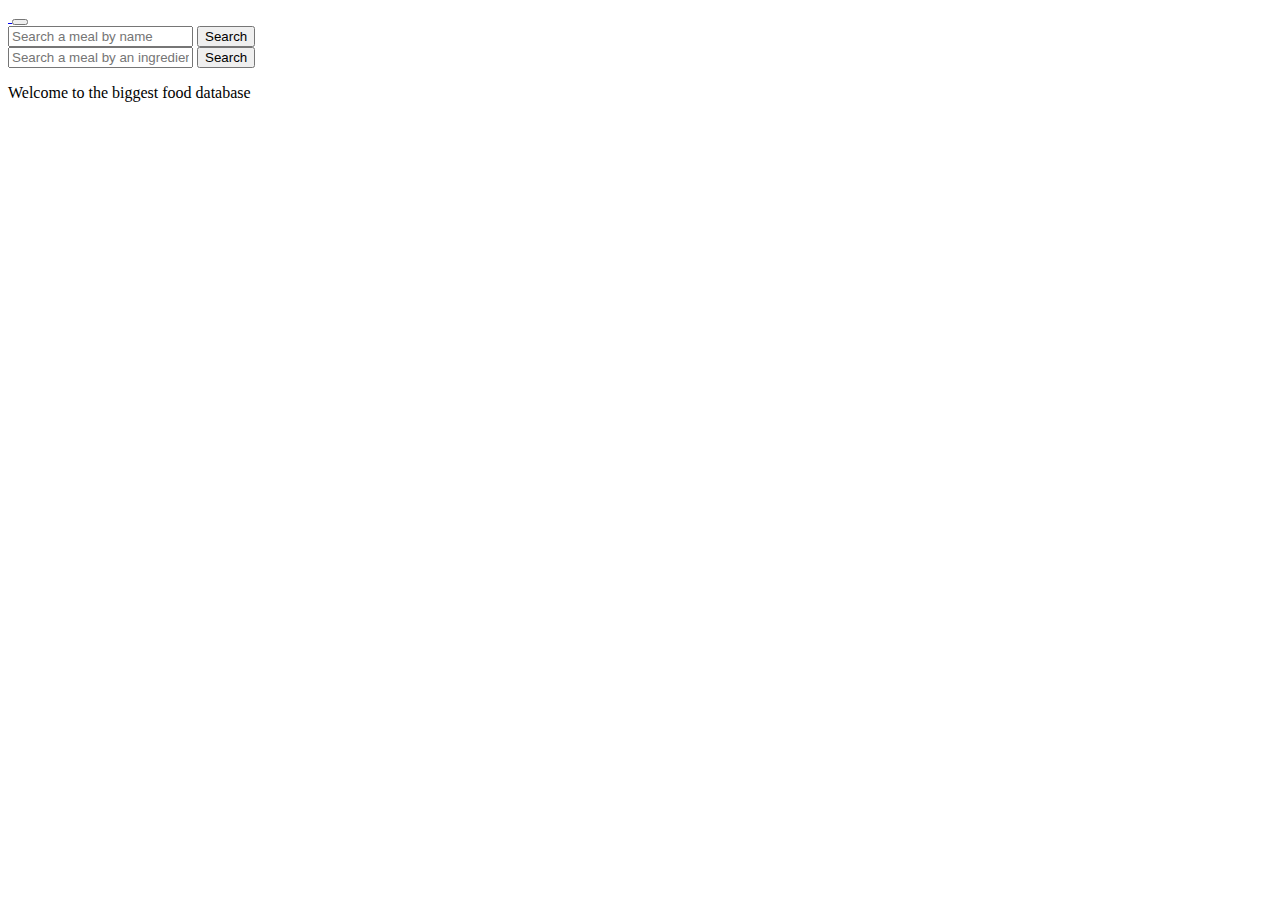
==== index.html @ 84c04976 "NoErrorAtTheMoment" ====
<!DOCTYPE html>
<html lang="en">
  <head>
    <title>Title</title>
    <!-- Required meta tags -->
    <meta charset="utf-8" />
    <meta name="viewport" content="width=device-width, initial-scale=1, shrink-to-fit=no" />

    <!-- Bootstrap CSS v5.2.1 -->
    <link
      href="https://cdn.jsdelivr.net/npm/bootstrap@5.3.2/dist/css/bootstrap.min.css"
      rel="stylesheet"
      integrity="sha384-T3c6CoIi6uLrA9TneNEoa7RxnatzjcDSCmG1MXxSR1GAsXEV/Dwwykc2MPK8M2HN"
      crossorigin="anonymous" />
    <link rel="stylesheet" href="style.css" />
  </head>

  <body>
    <header>
      <nav class="navbar navbar-expand-sm navbar-light bg-dark">
        <div class="container-lg">
          <a class="navbar-brand" href="index.html">
            <img src="https://www.themealdb.com/images/logo-small.png" alt="" height="30" />
          </a>
          <button
            class="navbar-toggler d-lg-none text-light bg-light"
            type="button"
            data-bs-toggle="collapse"
            data-bs-target="#collapsibleNavId"
            aria-controls="collapsibleNavId"
            aria-expanded="false"
            aria-label="Toggle navigation">
            <span class="navbar-toggler-icon text-dark"></span>
          </button>
          <div class="collapse navbar-collapse justify-content-evenly" id="collapsibleNavId">
            <form class="d-flex my-2 my-lg-0 w-40" id="searchByName">
              <input class="form-control text-center" type="text" placeholder="Search a meal by name" id="mealName" />
              <button class="btn btn-outline-light my-2 my-sm-0 mr-10 mx-2" type="submit">Search</button>
            </form>
            <form action="#" class="d-flex my-lg-0 w-40" id="searchByIngredient">
              <input
                class="form-control text-center"
                type="text"
                list="datalistOptions"
                placeholder="Search a meal by an ingredient"
                id="nombreIngrediente" />
              <datalist id="datalistOptions"></datalist>
              <button class="btn btn-outline-light my-2 my-sm-0 mr-10 mx-2" type="submit">Search</button>
            </form>
          </div>
        </div>
      </nav>
    </header>

    <main>
      <div class="container">
        <div class="alert alert-light my-5 text-center" role="alert" id="webMessage">
          <p class="text-center fs-1 text-dark">Welcome to the biggest food database</p>
          <img src="https://www.themealdb.com/images/logo-small.png" alt="" style="width: 150px" />
        </div>

        <div class="alert alert-info my-5 text-center" role="alert" id="filtros">
          <p class="text-center fs-1">Filters</p>
          <div class="row">
            <div class="col-4">
              <span>Country</span>
              <select name="select" class="text-center" id="pais">
                <option>--</option>
              </select>
            </div>
            <div class="col-4">
              <span>Meal category</span>
              <select name="select" class="text-center" id="categoria">
                <option>--</option>
              </select>
            </div>
            <div class="col-4">
              <span>Tags</span>
              <select name="select" class="text-center" id="etiqueta">
                <option>--</option>
              </select>
            </div>
          </div>
          <button class="btn btn-success mt-4" id="applyFilters">Apply Filters</button>
          <button class="btn btn-danger mt-4" id="resetFilters">Reset Filters</button>
        </div>

        <div id="results" class="row flex-wrap justify-content-around"></div>

        <!--div para los resultados-->

        <template id="meal">
          <div class="col-12 col-sm-6 col-lg-4 col-xl-3 my-4">
            <div class="card h-100">
              <img class="card-img-top bb position-relative" src="" alt="Title" id="mealImage" />
              <div class="card-body">
                <div class="d-flex justify-content-between shadow p-3 rounded-5">
                  <div class="bg-warning w-50 d-flex justify-content-center rounded-4 align-items-center">
                    <strong id="type" class="align-items-center"></strong>
                  </div>
                  <div class="w-50 d-flex justify-content-center align-items-center">
                    <div class="w-50 d-flex justify-content-center align-items-center d-none d-md-flex">
                      <strong id="country" class="fs-6"></strong>
                    </div>
                    <img src="" alt="" class="ml-2 mr-2 d-sm-flex" id="countryFlag" />
                  </div>
                </div>
                <p class="text-center mt-2 fs-3 fst-italic fw-bold" id="mealName"></p>
                <hr />

                <div class="row flex-wrap justify-content-center align-content-stretch shadow rounded-3 m-2" id="divIngredients">
                  <h4 class="card-title mb-4 bg-info-subtle rounded-2 p-2 text-center">Main ingredients</h4>
                  <div class="ingredient col-3 col-sm-6 col-lg-3 col-xl-6 my-2 text-center">
                    <div class="bg-cardbody rounded-4">
                      <img src="" alt="" class="card-img-top" id="ingredient1image" />
                    </div>
                    <p id="ingredient1"></p>
                  </div>
                  <div class="col-3 col-sm-6 col-lg-3 col-xl-6 my-2 text-center ingredient">
                    <div class="bg-cardbody rounded-4">
                      <img src="" alt="" class="card-img-top" id="ingredient2image" />
                    </div>
                    <p id="ingredient2"></p>
                  </div>
                  <div class="col-3 col-sm-6 col-lg-3 col-xl-6 my-2 text-center ingredient">
                    <div class="bg-cardbody rounded-4">
                      <img src="" alt="" class="card-img-top" id="ingredient3image" />
                    </div>
                    <p id="ingredient3"></p>
                  </div>
                  <div class="col-3 col-sm-6 col-lg-3 col-xl-6 my-2 text-center ingredient">
                    <div class="bg-cardbody rounded-4">
                      <img src="" alt="" class="card-img-top" id="ingredient4image" />
                    </div>
                    <p id="ingredient4"></p>
                  </div>
                </div>
                <div class="row flex-wrap justify-content-center align-content-stretch shadow rounded-3 m-2">
                  <h5 class="mb-4 bg-info-subtle rounded-2 p-2 text-center">Tags</h5>
                  <div class="tags d-flex flex-wrap justify-content-center align-items-center text-center rounded-3"></div>
                </div>
              </div>
            </div>
          </div>
        </template>
      </div>
    </main>
    <footer>
      <!-- place footer here -->
    </footer>
    <script src="searchByName.js"></script>
    <script src="searchByIngredient.js"></script>
    <!-- Bootstrap JavaScript Libraries -->
    <script
      src="https://cdn.jsdelivr.net/npm/@popperjs/core@2.11.8/dist/umd/popper.min.js"
      integrity="sha384-I7E8VVD/ismYTF4hNIPjVp/Zjvgyol6VFvRkX/vR+Vc4jQkC+hVqc2pM8ODewa9r"
      crossorigin="anonymous"></script>

    <script
      src="https://cdn.jsdelivr.net/npm/bootstrap@5.3.2/dist/js/bootstrap.min.js"
      integrity="sha384-BBtl+eGJRgqQAUMxJ7pMwbEyER4l1g+O15P+16Ep7Q9Q+zqX6gSbd85u4mG4QzX+"
      crossorigin="anonymous"></script>
  </body>
</html>
---- style.css ----
* {
    box-sizing: border-box;
}


.mr-2 {
    margin-right: 2%;
}



.mr-10 {
    margin-right: 10%;
}

.ml-2 {
    margin-left: 4%;
}

.bg-cardbody {
    background-color: #efe2c4;
}

body {
    background-image: url("https://cdn.discordapp.com/attachments/1185126704809775146/1185129780287393832/4352003.jpg?ex=658e7d1e&is=657c081e&hm=b2418300362488200afac3ceebe696fcc2eb48d5b785959eaafb95c8805336c9&");
    background-repeat: repeat-y;
    background-size: auto;
}


.bb {
    border-bottom-right-radius: 20px;
    border-bottom-left-radius: 20px;
}

hr {
    border: 2px solid rgb(0, 0, 0);
    opacity: 100%;
}

.w-30 {
    width: 30%;
}

.w-40 {
    width: 40%;
}

.ingredient img:hover {
    cursor: pointer;
}

.tags p {
    font-size: small;
}

.ingredient img:hover {
    cursor: pointer;
}
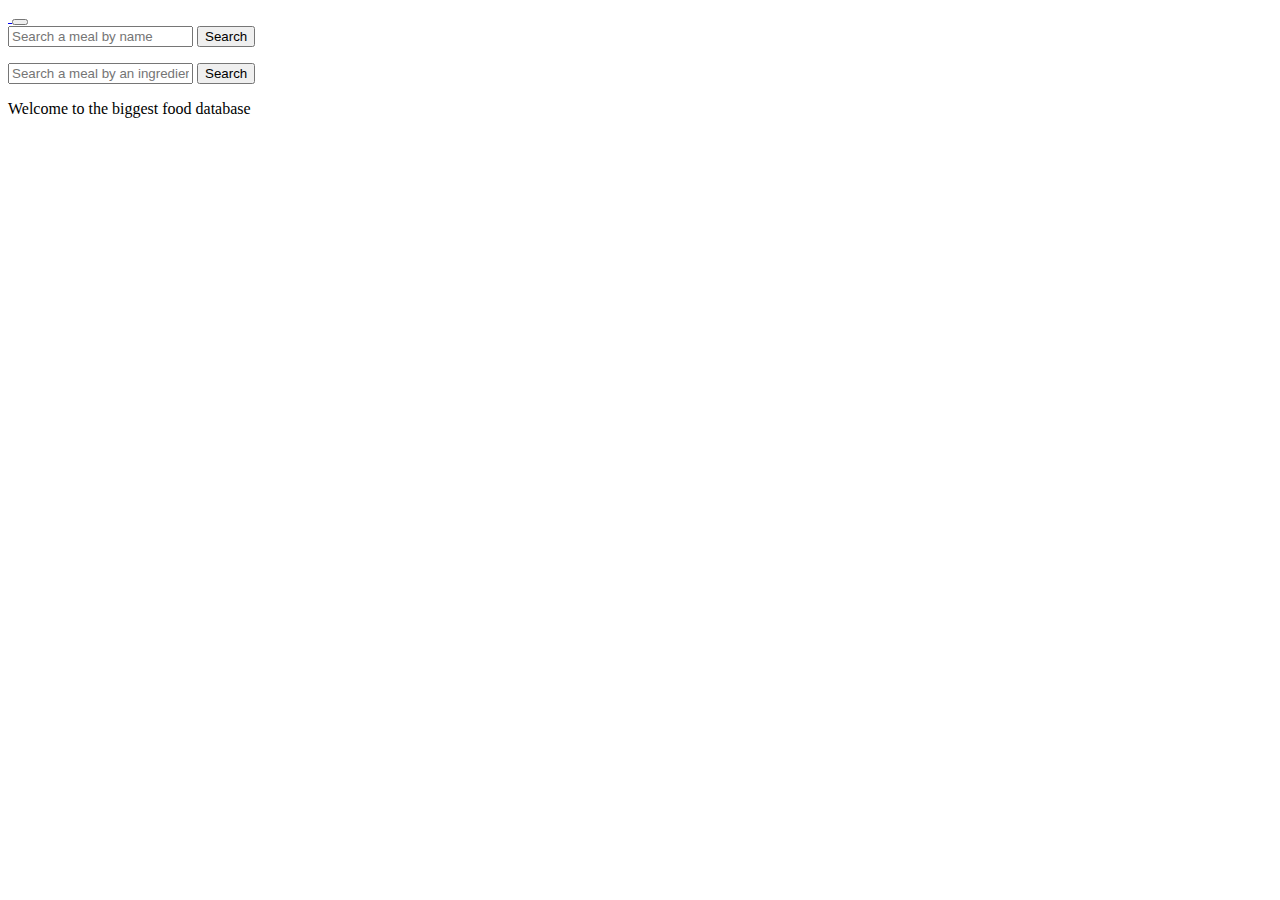
==== commit ec2cb077: "ValidateNameAndIngredient" ====
--- a/index.html
+++ b/index.html
@@ -32,21 +32,28 @@
             aria-label="Toggle navigation">
             <span class="navbar-toggler-icon text-dark"></span>
           </button>
-          <div class="collapse navbar-collapse justify-content-evenly" id="collapsibleNavId">
-            <form class="d-flex my-2 my-lg-0 w-40" id="searchByName">
-              <input class="form-control text-center" type="text" placeholder="Search a meal by name" id="mealName" />
-              <button class="btn btn-outline-light my-2 my-sm-0 mr-10 mx-2" type="submit">Search</button>
-            </form>
-            <form action="#" class="d-flex my-lg-0 w-40" id="searchByIngredient">
-              <input
-                class="form-control text-center"
-                type="text"
-                list="datalistOptions"
-                placeholder="Search a meal by an ingredient"
-                id="nombreIngrediente" />
-              <datalist id="datalistOptions"></datalist>
-              <button class="btn btn-outline-light my-2 my-sm-0 mr-10 mx-2" type="submit">Search</button>
-            </form>
+          <div class="collapse navbar-collapse justify-content-evenly align-items-stretch" id="collapsibleNavId">
+            <div class="flex-column w-40 py-2">
+              <form class="d-flex my-2 my-lg-0" id="searchByName">
+                <input class="form-control text-center" type="text" placeholder="Search a meal by name" id="mealName" />
+                <button class="btn btn-outline-light my-2 my-sm-0 mr-10 mx-2" type="submit">Search</button>
+              </form>
+              <p class="error-feedback text-danger p-0 mb-0"></p>
+            </div>
+
+            <div class="flex-column w-40 py-2">
+              <form action="#" class="d-flex my-lg-0" id="searchByIngredient">
+                <input
+                  class="form-control text-center"
+                  type="text"
+                  list="datalistOptions"
+                  placeholder="Search a meal by an ingredient"
+                  id="nombreIngrediente" />
+                <datalist id="datalistOptions"></datalist>
+                <button class="btn btn-outline-light my-2 my-sm-0 mr-10 mx-2" type="submit">Search</button>
+              </form>
+              <p class="error-feedback text-danger p-0 mb-0"></p>
+            </div>
           </div>
         </div>
       </nav>
--- a/style.css
+++ b/style.css
@@ -1,59 +1,61 @@
-* {
-    box-sizing: border-box;
-}
-
-
-.mr-2 {
-    margin-right: 2%;
-}
-
-
-
-.mr-10 {
-    margin-right: 10%;
-}
-
-.ml-2 {
-    margin-left: 4%;
-}
-
-.bg-cardbody {
-    background-color: #efe2c4;
-}
-
-body {
-    background-image: url("https://cdn.discordapp.com/attachments/1185126704809775146/1185129780287393832/4352003.jpg?ex=658e7d1e&is=657c081e&hm=b2418300362488200afac3ceebe696fcc2eb48d5b785959eaafb95c8805336c9&");
-    background-repeat: repeat-y;
-    background-size: auto;
-}
-
-
-.bb {
-    border-bottom-right-radius: 20px;
-    border-bottom-left-radius: 20px;
-}
-
-hr {
-    border: 2px solid rgb(0, 0, 0);
-    opacity: 100%;
-}
-
-.w-30 {
-    width: 30%;
-}
-
-.w-40 {
-    width: 40%;
-}
-
-.ingredient img:hover {
-    cursor: pointer;
-}
-
-.tags p {
-    font-size: small;
-}
-
-.ingredient img:hover {
-    cursor: pointer;
+* {
+    box-sizing: border-box;
+}
+
+
+.mr-2 {
+    margin-right: 2%;
+}
+
+
+
+.mr-10 {
+    margin-right: 10%;
+}
+
+.ml-2 {
+    margin-left: 4%;
+}
+
+.bg-cardbody {
+    background-color: #efe2c4;
+}
+
+body{
+    background-image: url("https://cdn.discordapp.com/attachments/1185126704809775146/1185129780287393832/4352003.jpg?ex=658e7d1e&is=657c081e&hm=b2418300362488200afac3ceebe696fcc2eb48d5b785959eaafb95c8805336c9&");
+    background-repeat:repeat-y;
+    background-size: auto;
+}
+
+
+.bb {
+    border-bottom-right-radius: 20px;
+    border-bottom-left-radius: 20px;
+}
+
+hr {
+    border: 2px solid rgb(0, 0, 0);
+    opacity: 100%;
+}
+
+.w-30 {
+    width: 30%;
+}
+.w-40 {
+    width: 40%;
+}
+
+.ingredient img:hover{
+    cursor:pointer;
+}
+.tags p{
+    font-size: small;
+}
+
+.ingredient img:hover{
+    cursor: pointer;
+}
+
+.error>input {
+    border-color: red;
 }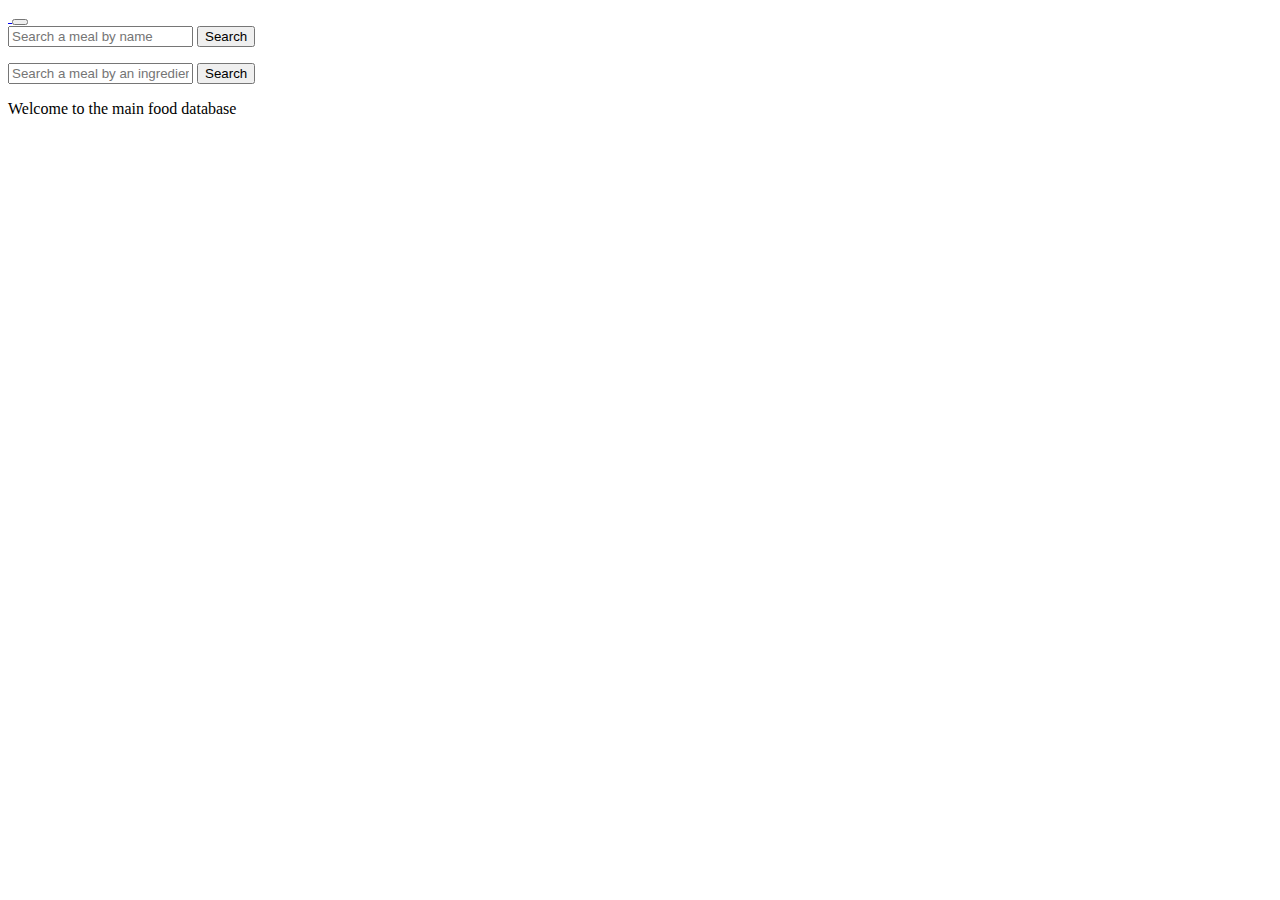
==== commit 66ce60b1: "Version 1.0 of the project" ====
--- a/index.html
+++ b/index.html
@@ -1,11 +1,11 @@
 <!DOCTYPE html>
 <html lang="en">
   <head>
-    <title>Title</title>
+    <title>The Meal DataBase</title>
     <!-- Required meta tags -->
     <meta charset="utf-8" />
     <meta name="viewport" content="width=device-width, initial-scale=1, shrink-to-fit=no" />
-
+    <link rel="shortcut icon" href="favicon.png" type="image/x-icon" />
     <!-- Bootstrap CSS v5.2.1 -->
     <link
       href="https://cdn.jsdelivr.net/npm/bootstrap@5.3.2/dist/css/bootstrap.min.css"
@@ -20,7 +20,7 @@
       <nav class="navbar navbar-expand-sm navbar-light bg-dark">
         <div class="container-lg">
           <a class="navbar-brand" href="index.html">
-            <img src="https://www.themealdb.com/images/logo-small.png" alt="" height="30" />
+            <img src="https://www.themealdb.com/images/logo.png" alt="" height="30" />
           </a>
           <button
             class="navbar-toggler d-lg-none text-light bg-light"
@@ -62,7 +62,7 @@
     <main>
       <div class="container">
         <div class="alert alert-light my-5 text-center" role="alert" id="webMessage">
-          <p class="text-center fs-1 text-dark">Welcome to the biggest food database</p>
+          <p class="text-center fs-1 text-dark">Welcome to the main food database</p>
           <img src="https://www.themealdb.com/images/logo-small.png" alt="" style="width: 150px" />
         </div>
 
@@ -95,66 +95,64 @@
         <div id="results" class="row flex-wrap justify-content-around"></div>
 
         <!--div para los resultados-->
+      </div>
+    </main>
 
-        <template id="meal">
-          <div class="col-12 col-sm-6 col-lg-4 col-xl-3 my-4">
-            <div class="card h-100">
-              <img class="card-img-top bb position-relative" src="" alt="Title" id="mealImage" />
-              <div class="card-body">
-                <div class="d-flex justify-content-between shadow p-3 rounded-5">
-                  <div class="bg-warning w-50 d-flex justify-content-center rounded-4 align-items-center">
-                    <strong id="type" class="align-items-center"></strong>
-                  </div>
-                  <div class="w-50 d-flex justify-content-center align-items-center">
-                    <div class="w-50 d-flex justify-content-center align-items-center d-none d-md-flex">
-                      <strong id="country" class="fs-6"></strong>
-                    </div>
-                    <img src="" alt="" class="ml-2 mr-2 d-sm-flex" id="countryFlag" />
-                  </div>
+    <template id="meal">
+      <div class="col-12 col-sm-6 col-lg-4 col-xl-3 my-4">
+        <div class="card h-100">
+          <img class="card-img-top bb position-relative mealImage" src="" alt="Title" />
+          <div class="card-body">
+            <div class="d-flex justify-content-between shadow p-3 rounded-5">
+              <div class="bg-warning w-50 d-flex justify-content-center rounded-4 align-items-center">
+                <strong class="align-items-center type"></strong>
+              </div>
+              <div class="w-50 d-flex justify-content-center align-items-center">
+                <div class="w-50 d-flex justify-content-center align-items-center d-none d-md-flex">
+                  <strong class="fs-6 country"></strong>
                 </div>
-                <p class="text-center mt-2 fs-3 fst-italic fw-bold" id="mealName"></p>
-                <hr />
-
-                <div class="row flex-wrap justify-content-center align-content-stretch shadow rounded-3 m-2" id="divIngredients">
-                  <h4 class="card-title mb-4 bg-info-subtle rounded-2 p-2 text-center">Main ingredients</h4>
-                  <div class="ingredient col-3 col-sm-6 col-lg-3 col-xl-6 my-2 text-center">
-                    <div class="bg-cardbody rounded-4">
-                      <img src="" alt="" class="card-img-top" id="ingredient1image" />
-                    </div>
-                    <p id="ingredient1"></p>
-                  </div>
-                  <div class="col-3 col-sm-6 col-lg-3 col-xl-6 my-2 text-center ingredient">
-                    <div class="bg-cardbody rounded-4">
-                      <img src="" alt="" class="card-img-top" id="ingredient2image" />
-                    </div>
-                    <p id="ingredient2"></p>
-                  </div>
-                  <div class="col-3 col-sm-6 col-lg-3 col-xl-6 my-2 text-center ingredient">
-                    <div class="bg-cardbody rounded-4">
-                      <img src="" alt="" class="card-img-top" id="ingredient3image" />
-                    </div>
-                    <p id="ingredient3"></p>
-                  </div>
-                  <div class="col-3 col-sm-6 col-lg-3 col-xl-6 my-2 text-center ingredient">
-                    <div class="bg-cardbody rounded-4">
-                      <img src="" alt="" class="card-img-top" id="ingredient4image" />
-                    </div>
-                    <p id="ingredient4"></p>
-                  </div>
-                </div>
-                <div class="row flex-wrap justify-content-center align-content-stretch shadow rounded-3 m-2">
-                  <h5 class="mb-4 bg-info-subtle rounded-2 p-2 text-center">Tags</h5>
-                  <div class="tags d-flex flex-wrap justify-content-center align-items-center text-center rounded-3"></div>
-                </div>
+                <img src="" alt="" class="ml-2 mr-2 d-sm-flex countryFlag" />
               </div>
             </div>
+            <p class="text-center mt-2 fs-3 fst-italic fw-bold mealName"></p>
+            <hr />
+
+            <div class="row flex-wrap justify-content-center align-content-stretch shadow rounded-3 m-2" id="divIngredients">
+              <h4 class="card-title mb-4 bg-info-subtle rounded-2 p-2 text-center">Main ingredients</h4>
+              <div class="ingredient col-3 col-sm-6 col-lg-3 col-xl-6 my-2 text-center">
+                <div class="bg-cardbody rounded-4">
+                  <img src="" alt="" class="card-img-top ingredient1image" />
+                </div>
+                <p class="ingredient1"></p>
+              </div>
+              <div class="col-3 col-sm-6 col-lg-3 col-xl-6 my-2 text-center ingredient">
+                <div class="bg-cardbody rounded-4">
+                  <img src="" alt="" class="card-img-top ingredient2image" />
+                </div>
+                <p class="ingredient2"></p>
+              </div>
+              <div class="col-3 col-sm-6 col-lg-3 col-xl-6 my-2 text-center ingredient">
+                <div class="bg-cardbody rounded-4">
+                  <img src="" alt="" class="card-img-top ingredient3image" />
+                </div>
+                <p class="ingredient3"></p>
+              </div>
+              <div class="col-3 col-sm-6 col-lg-3 col-xl-6 my-2 text-center ingredient">
+                <div class="bg-cardbody rounded-4">
+                  <img src="" alt="" class="card-img-top ingredient4image" />
+                </div>
+                <p class="ingredient4"></p>
+              </div>
+            </div>
+            <div class="row flex-wrap justify-content-center align-content-stretch shadow rounded-3 m-2">
+              <h5 class="mb-4 bg-info-subtle rounded-2 p-2 text-center">Tags</h5>
+              <div class="tags d-flex flex-wrap justify-content-center align-items-center text-center rounded-3"></div>
+            </div>
           </div>
-        </template>
+        </div>
       </div>
-    </main>
-    <footer>
-      <!-- place footer here -->
-    </footer>
+    </template>
+
     <script src="searchByName.js"></script>
     <script src="searchByIngredient.js"></script>
     <!-- Bootstrap JavaScript Libraries -->
--- a/style.css
+++ b/style.css
@@ -1,61 +1,63 @@
-* {
-    box-sizing: border-box;
-}
-
-
-.mr-2 {
-    margin-right: 2%;
-}
-
-
-
-.mr-10 {
-    margin-right: 10%;
-}
-
-.ml-2 {
-    margin-left: 4%;
-}
-
-.bg-cardbody {
-    background-color: #efe2c4;
-}
-
-body{
-    background-image: url("https://cdn.discordapp.com/attachments/1185126704809775146/1185129780287393832/4352003.jpg?ex=658e7d1e&is=657c081e&hm=b2418300362488200afac3ceebe696fcc2eb48d5b785959eaafb95c8805336c9&");
-    background-repeat:repeat-y;
-    background-size: auto;
-}
-
-
-.bb {
-    border-bottom-right-radius: 20px;
-    border-bottom-left-radius: 20px;
-}
-
-hr {
-    border: 2px solid rgb(0, 0, 0);
-    opacity: 100%;
-}
-
-.w-30 {
-    width: 30%;
-}
-.w-40 {
-    width: 40%;
-}
-
-.ingredient img:hover{
-    cursor:pointer;
-}
-.tags p{
-    font-size: small;
-}
-
-.ingredient img:hover{
-    cursor: pointer;
-}
-
-.error>input {
-    border-color: red;
+* {
+    box-sizing: border-box;
+}
+
+
+.mr-2 {
+    margin-right: 2%;
+}
+
+
+
+.mr-10 {
+    margin-right: 10%;
+}
+
+.ml-2 {
+    margin-left: 4%;
+}
+
+.bg-cardbody {
+    background-color: #efe2c4;
+}
+
+body {
+    background-image: url("https://cdn.discordapp.com/attachments/1185126704809775146/1185129780287393832/4352003.jpg?ex=658e7d1e&is=657c081e&hm=b2418300362488200afac3ceebe696fcc2eb48d5b785959eaafb95c8805336c9&");
+    background-repeat: repeat-y;
+    background-size: auto;
+}
+
+
+.bb {
+    border-bottom-right-radius: 20px;
+    border-bottom-left-radius: 20px;
+}
+
+hr {
+    border: 2px solid rgb(0, 0, 0);
+    opacity: 100%;
+}
+
+.w-30 {
+    width: 30%;
+}
+
+.w-40 {
+    width: 40%;
+}
+
+.ingredient img:hover {
+    cursor: pointer;
+}
+
+.tags p {
+    font-size: small;
+}
+
+.ingredient img:hover {
+    cursor: pointer;
+}
+
+.error>input {
+    border-color: red;
 }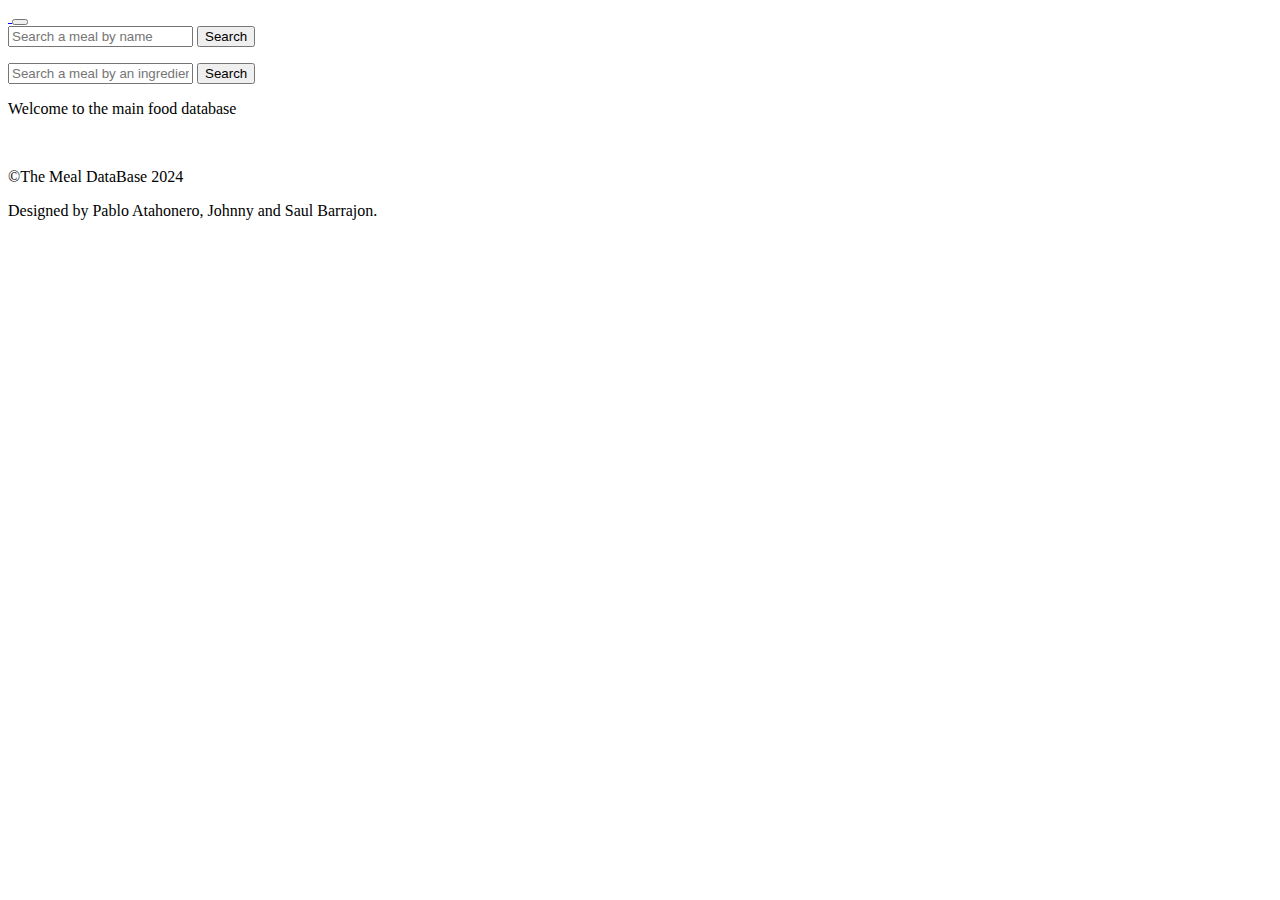
==== commit 43354702: "Cols fixed Version" ====
--- a/index.html
+++ b/index.html
@@ -5,14 +5,15 @@
     <!-- Required meta tags -->
     <meta charset="utf-8" />
     <meta name="viewport" content="width=device-width, initial-scale=1, shrink-to-fit=no" />
-    <link rel="shortcut icon" href="favicon.png" type="image/x-icon" />
+    <link rel="shortcut icon" href="img/favicon.png" type="image/x-icon" />
     <!-- Bootstrap CSS v5.2.1 -->
     <link
       href="https://cdn.jsdelivr.net/npm/bootstrap@5.3.2/dist/css/bootstrap.min.css"
       rel="stylesheet"
       integrity="sha384-T3c6CoIi6uLrA9TneNEoa7RxnatzjcDSCmG1MXxSR1GAsXEV/Dwwykc2MPK8M2HN"
       crossorigin="anonymous" />
-    <link rel="stylesheet" href="style.css" />
+    <link rel="stylesheet" href="css/style.css" />
+    <link rel="stylesheet" href="https://maxcdn.bootstrapcdn.com/font-awesome/4.7.0/css/font-awesome.min.css" />
   </head>
 
   <body>
@@ -61,48 +62,61 @@
 
     <main>
       <div class="container">
-        <div class="alert alert-light my-5 text-center" role="alert" id="webMessage">
+        <div class="alert alert-success my-5 text-center" role="alert" id="webMessage">
           <p class="text-center fs-1 text-dark">Welcome to the main food database</p>
           <img src="https://www.themealdb.com/images/logo-small.png" alt="" style="width: 150px" />
         </div>
 
-        <div class="alert alert-info my-5 text-center" role="alert" id="filtros">
-          <p class="text-center fs-1">Filters</p>
-          <div class="row">
-            <div class="col-4">
-              <span>Country</span>
-              <select name="select" class="text-center" id="pais">
-                <option>--</option>
-              </select>
-            </div>
-            <div class="col-4">
-              <span>Meal category</span>
-              <select name="select" class="text-center" id="categoria">
-                <option>--</option>
-              </select>
-            </div>
-            <div class="col-4">
-              <span>Tags</span>
-              <select name="select" class="text-center" id="etiqueta">
-                <option>--</option>
-              </select>
+        <div class="alert alert-primary mt-3 mb-2 text-center" role="alert" id="filtros">
+          <h2 class="mb-4">Filters</h2>
+          <div class="w-75 mx-auto">
+            <div class="row">
+              <div class="col-md-4 mb-3">
+                <label for="pais" class="form-label">Country</label>
+                <select class="form-select text-center" id="pais">
+                  <option selected>--</option>
+                </select>
+              </div>
+              <div class="col-md-4 mb-3">
+                <label for="categoria" class="form-label">Meal category</label>
+                <select class="form-select text-center" id="categoria">
+                  <option selected>--</option>
+                </select>
+              </div>
+              <div class="col-md-4 mb-3">
+                <label for="etiqueta" class="form-label">Tags</label>
+                <select class="form-select text-center" id="etiqueta">
+                  <option selected>--</option>
+                </select>
+              </div>
             </div>
           </div>
+
           <button class="btn btn-success mt-4" id="applyFilters">Apply Filters</button>
-          <button class="btn btn-danger mt-4" id="resetFilters">Reset Filters</button>
+          <button class="btn btn-danger mt-4 ms-2" id="resetFilters">Reset Filters</button>
         </div>
 
-        <div id="results" class="row flex-wrap justify-content-around"></div>
+        <div id="results" class="row flex-wrap justify-content-around mb-5"></div>
 
         <!--div para los resultados-->
       </div>
+
+      <footer class="bg-dark text-light text-center py-2 mt-5">
+        <p class="mb-0">&copy;The Meal DataBase 2024</p>
+        <p>Designed by Pablo Atahonero, Johnny and Saul Barrajon.</p>
+      </footer>
+
+      <!-- Botón para subir al top de la página -->
+      <button id="scrollTopBtn" class="btn btn-light rounded-circle position-fixed bottom-0 end-0 m-3" style="display: none">
+        <i class="fa fa-arrow-up text-dark" aria-hidden="true"></i>
+      </button>
     </main>
 
     <template id="meal">
-      <div class="col-12 col-sm-6 col-lg-4 col-xl-3 my-4">
+      <div class="col-12 col-md-6 col-lg-4 col-xl-3 mb-5">
         <div class="card h-100">
           <img class="card-img-top bb position-relative mealImage" src="" alt="Title" />
-          <div class="card-body">
+          <div class="card-body p-0 pb-4">
             <div class="d-flex justify-content-between shadow p-3 rounded-5">
               <div class="bg-warning w-50 d-flex justify-content-center rounded-4 align-items-center">
                 <strong class="align-items-center type"></strong>
@@ -114,47 +128,52 @@
                 <img src="" alt="" class="ml-2 mr-2 d-sm-flex countryFlag" />
               </div>
             </div>
-            <p class="text-center mt-2 fs-3 fst-italic fw-bold mealName"></p>
-            <hr />
 
-            <div class="row flex-wrap justify-content-center align-content-stretch shadow rounded-3 m-2" id="divIngredients">
+            <div class="w-100 d-flex justify-content-center align-items-center card-description">
+              <p class="text-center mb-5 mt-5 fs-4 fst-italic fw-bold mealName"></p>
+            </div>
+            <hr class="mt-0" />
+
+            <div class="row flex-wrap justify-content-center align-content-stretch shadow rounded-3 m-2">
               <h4 class="card-title mb-4 bg-info-subtle rounded-2 p-2 text-center">Main ingredients</h4>
-              <div class="ingredient col-3 col-sm-6 col-lg-3 col-xl-6 my-2 text-center">
-                <div class="bg-cardbody rounded-4">
+              <div class="ingredient col-3 col-sm-6 col-lg-3 col-xl-6 my-2 text-center ingredient-container">
+                <div class="bg-cardbody rounded-4 p-2">
                   <img src="" alt="" class="card-img-top ingredient1image" />
                 </div>
                 <p class="ingredient1"></p>
               </div>
-              <div class="col-3 col-sm-6 col-lg-3 col-xl-6 my-2 text-center ingredient">
-                <div class="bg-cardbody rounded-4">
+              <div class="col-3 col-sm-6 col-xl-6 my-2 text-center ingredient ingredient-container">
+                <div class="bg-cardbody rounded-4 p-2">
                   <img src="" alt="" class="card-img-top ingredient2image" />
                 </div>
                 <p class="ingredient2"></p>
               </div>
-              <div class="col-3 col-sm-6 col-lg-3 col-xl-6 my-2 text-center ingredient">
-                <div class="bg-cardbody rounded-4">
+              <div class="col-3 col-sm-6 col-xl-6 my-2 text-center ingredient ingredient-container">
+                <div class="bg-cardbody rounded-4 p-2">
                   <img src="" alt="" class="card-img-top ingredient3image" />
                 </div>
                 <p class="ingredient3"></p>
               </div>
-              <div class="col-3 col-sm-6 col-lg-3 col-xl-6 my-2 text-center ingredient">
-                <div class="bg-cardbody rounded-4">
+              <div class="col-3 col-sm-6 col-xl-6 my-2 text-center ingredient ingredient-container">
+                <div class="bg-cardbody rounded-4 p-2">
                   <img src="" alt="" class="card-img-top ingredient4image" />
                 </div>
                 <p class="ingredient4"></p>
               </div>
             </div>
-            <div class="row flex-wrap justify-content-center align-content-stretch shadow rounded-3 m-2">
+
+            <div class="row flex-wrap justify-content-center align-content-stretch shadow rounded-3 m-2 mt-3">
               <h5 class="mb-4 bg-info-subtle rounded-2 p-2 text-center">Tags</h5>
-              <div class="tags d-flex flex-wrap justify-content-center align-items-center text-center rounded-3"></div>
+              <div class="tags d-flex flex-wrap justify-content-center align-items-center text-center rounded-3 tags-container"></div>
             </div>
           </div>
         </div>
       </div>
     </template>
 
-    <script src="searchByName.js"></script>
-    <script src="searchByIngredient.js"></script>
+    <script src="js/dynamicweb.js"></script>
+    <script src="js/searchByName.js"></script>
+    <script src="js/searchByIngredient.js"></script>
     <!-- Bootstrap JavaScript Libraries -->
     <script
       src="https://cdn.jsdelivr.net/npm/@popperjs/core@2.11.8/dist/umd/popper.min.js"
--- a/css/style.css
+++ b/css/style.css
@@ -0,0 +1,63 @@
+* {
+    box-sizing: border-box;
+}
+
+
+.mr-2 {
+    margin-right: 2%;
+}
+
+
+
+.mr-10 {
+    margin-right: 10%;
+}
+
+.ml-2 {
+    margin-left: 4%;
+}
+
+.bg-cardbody {
+    background-color: #efe2c4;
+}
+
+body {
+    background-image: url("https://cdn.discordapp.com/attachments/1185126704809775146/1185129780287393832/4352003.jpg?ex=658e7d1e&is=657c081e&hm=b2418300362488200afac3ceebe696fcc2eb48d5b785959eaafb95c8805336c9&");
+    background-repeat: repeat-y;
+    background-size: auto;
+}
+
+
+.bb {
+    border-bottom-right-radius: 20px;
+    border-bottom-left-radius: 20px;
+}
+
+hr {
+    border: 2px solid rgb(0, 0, 0);
+    opacity: 100%;
+}
+
+.w-30 {
+    width: 30%;
+}
+
+.w-40 {
+    width: 40%;
+}
+
+.ingredient img:hover {
+    cursor: pointer;
+}
+
+.tags p {
+    font-size: small;
+}
+
+.ingredient img:hover {
+    cursor: pointer;
+}
+
+.error>input {
+    border-color: red;
+}